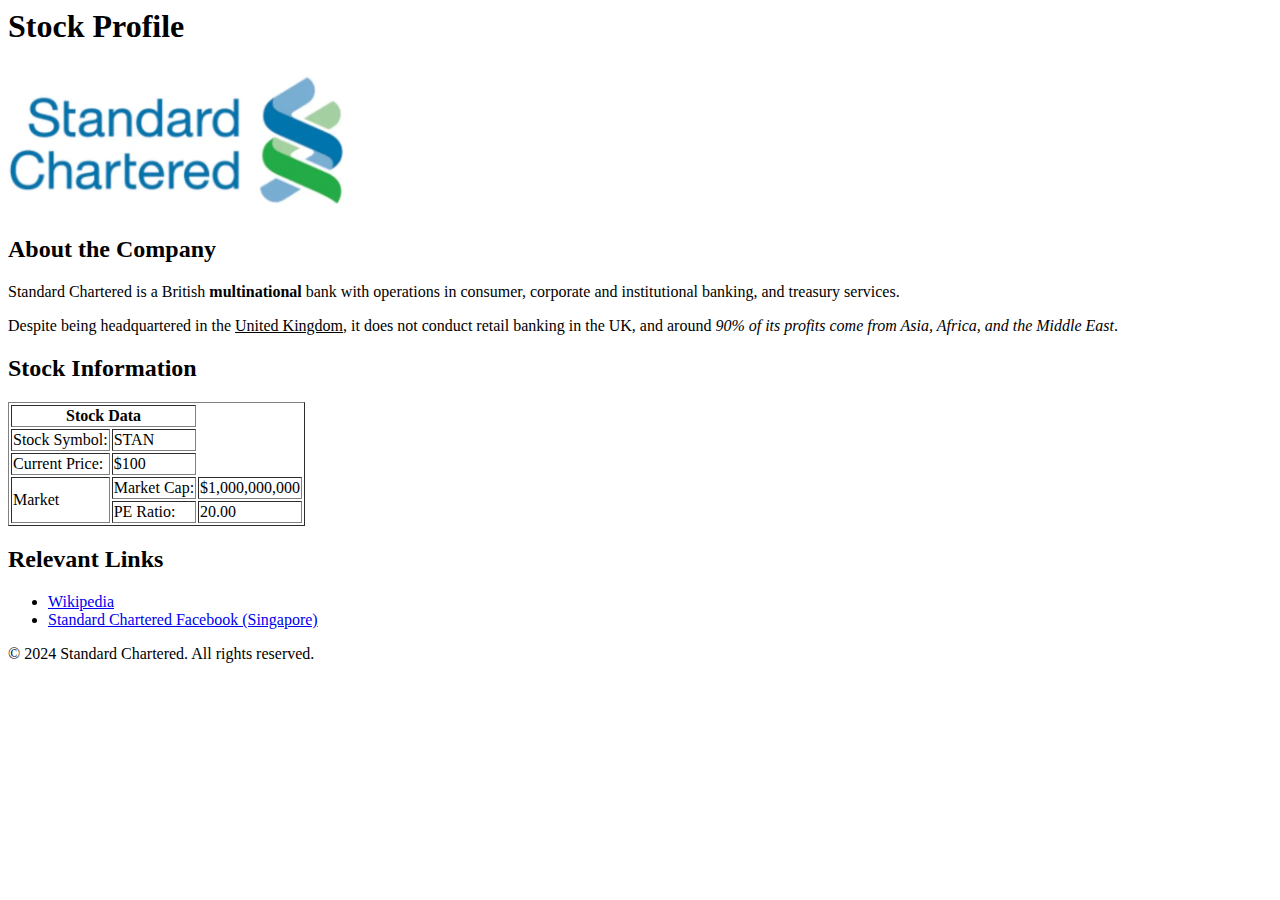
==== assignment1/assignment_1.html @ 75fd5ac2 "first commit" ====
<html>
    <head></head>
    <body>
        <h1>Stock Profile</h1>
        <img src="images/sc-logo.png" height="150">
        
        <h2>About the Company</h2>
        <p> Standard Chartered is a British <strong>multinational</strong> bank with operations in consumer, corporate and institutional banking, and treasury services.</p>
        <p>Despite being headquartered in the <u>United Kingdom</u>, it does not conduct retail banking in the UK, and around <em>90% of its profits come from Asia, Africa, and the Middle East</em>.</p>
        
        <h2>Stock Information</h2>
        
        <table border="1">
            <tr><th colspan="2">Stock Data</th></tr>
            <tr><td>Stock Symbol:</td><td>STAN</td></tr>
            <tr><td>Current Price:</td><td>$100</td></tr>
            <tr><td rowspan="2">Market</td>
                <td>Market Cap:</td><td>$1,000,000,000</td>
            </tr>
            <tr>
                <td>PE Ratio:</td><td>20.00</td>
            </tr>
        </table>

        <h2>Relevant Links</h2>

        
        <ul>
            <li><a href="https://en.wikipedia.org/wiki/Standard_Chartered">Wikipedia</a></li>
            <li><a href="(Link to https://www.facebook.com/Standardcharteredsg/)">Standard Chartered Facebook (Singapore)</a></li>
        </ul>

        <p>&copy; 2024 Standard Chartered. All rights reserved.</p>
       
    </body>
</html>
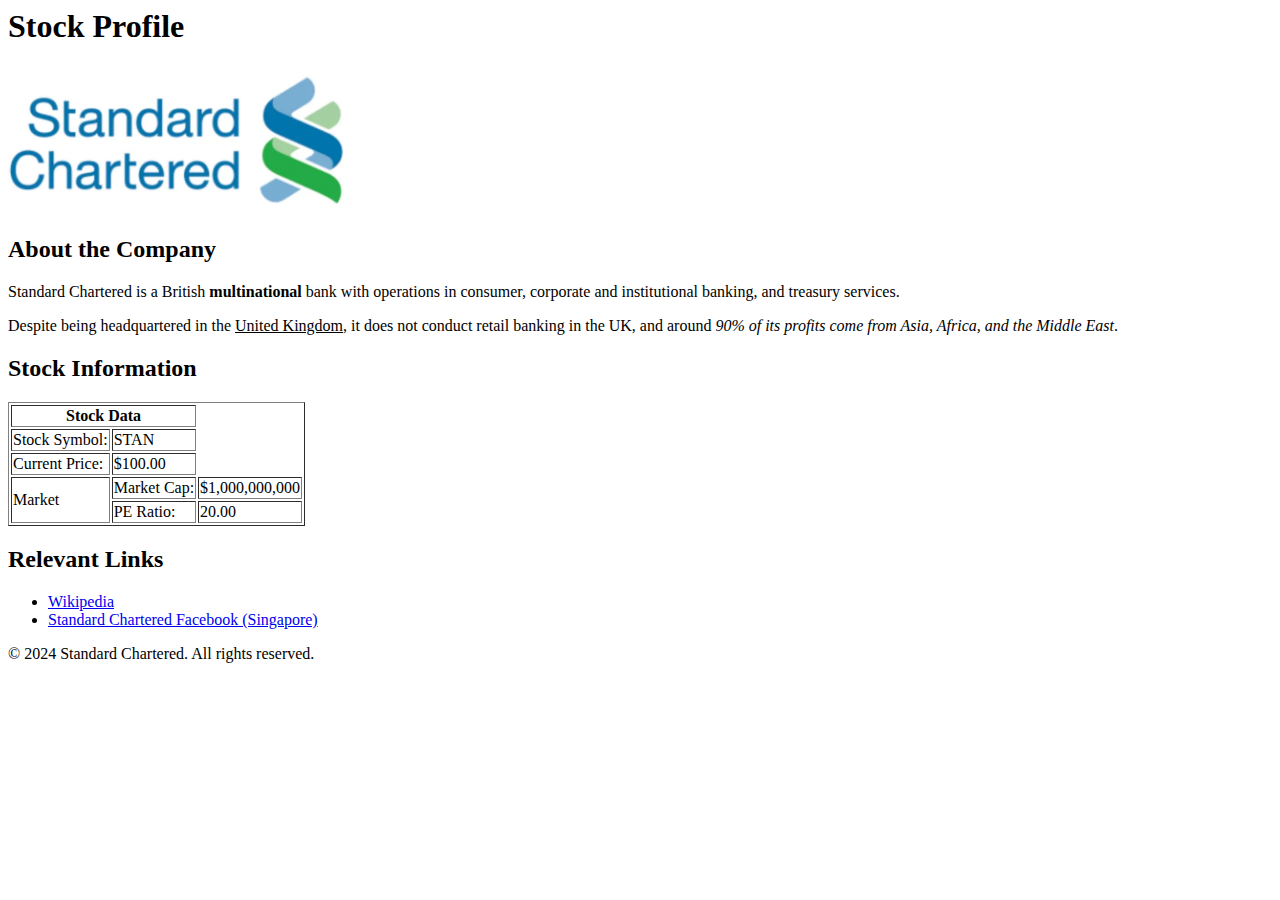
==== commit 2ce3eabb: "edit image link" ====
--- a/assignment1/assignment_1.html
+++ b/assignment1/assignment_1.html
@@ -13,7 +13,7 @@
         <table border="1">
             <tr><th colspan="2">Stock Data</th></tr>
             <tr><td>Stock Symbol:</td><td>STAN</td></tr>
-            <tr><td>Current Price:</td><td>$100</td></tr>
+            <tr><td>Current Price:</td><td>$100.00</td></tr>
             <tr><td rowspan="2">Market</td>
                 <td>Market Cap:</td><td>$1,000,000,000</td>
             </tr>
@@ -27,7 +27,7 @@
         
         <ul>
             <li><a href="https://en.wikipedia.org/wiki/Standard_Chartered">Wikipedia</a></li>
-            <li><a href="(Link to https://www.facebook.com/Standardcharteredsg/)">Standard Chartered Facebook (Singapore)</a></li>
+            <li><a href="https://www.facebook.com/Standardcharteredsg/">Standard Chartered Facebook (Singapore)</a></li>
         </ul>
 
         <p>&copy; 2024 Standard Chartered. All rights reserved.</p>
